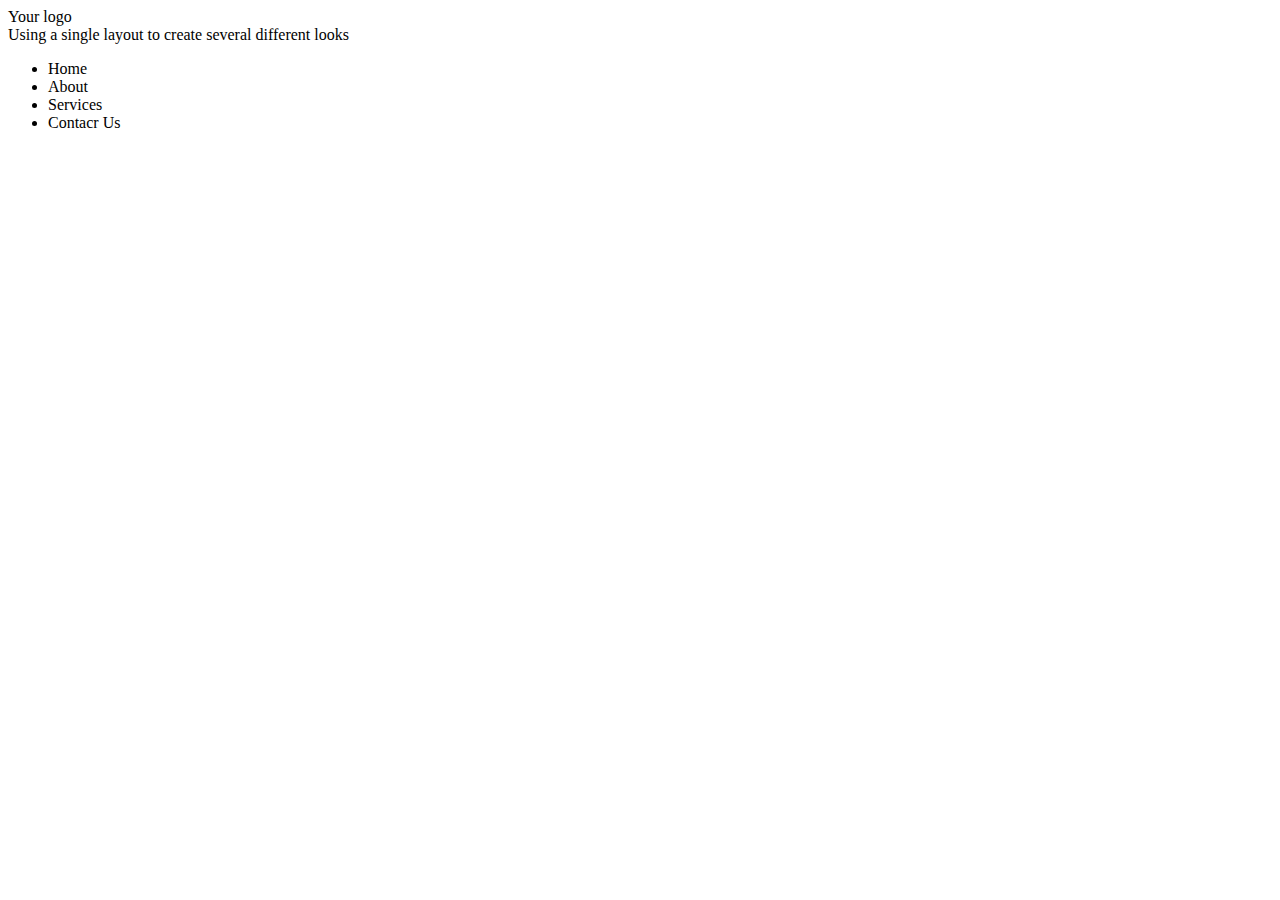
==== div_based_layout/Index.html @ 7efa1a31 "Portofilo" ====
<!DOCTYPE html>
<html>
    <head>
        <title>portofilo website</title>
        <link rel="stylesheet" href="style.css">
    </head>
<body>
    <!-- header section -->
    <div class="header">
        <!-- logo section -->
        <div class="logoarea">
            <div class="logo">Your logo</div>
            <div class="slogan">Using a single layout to create several different looks</div>
        </div>
        <div class="menu">
            <ul>
                <li>Home</li>
                <li>About</li>
                <li>Services</li>
                <li>Contacr Us</li>
            </ul>
        
        
        </div>
    </div>
    
</body>



</html>
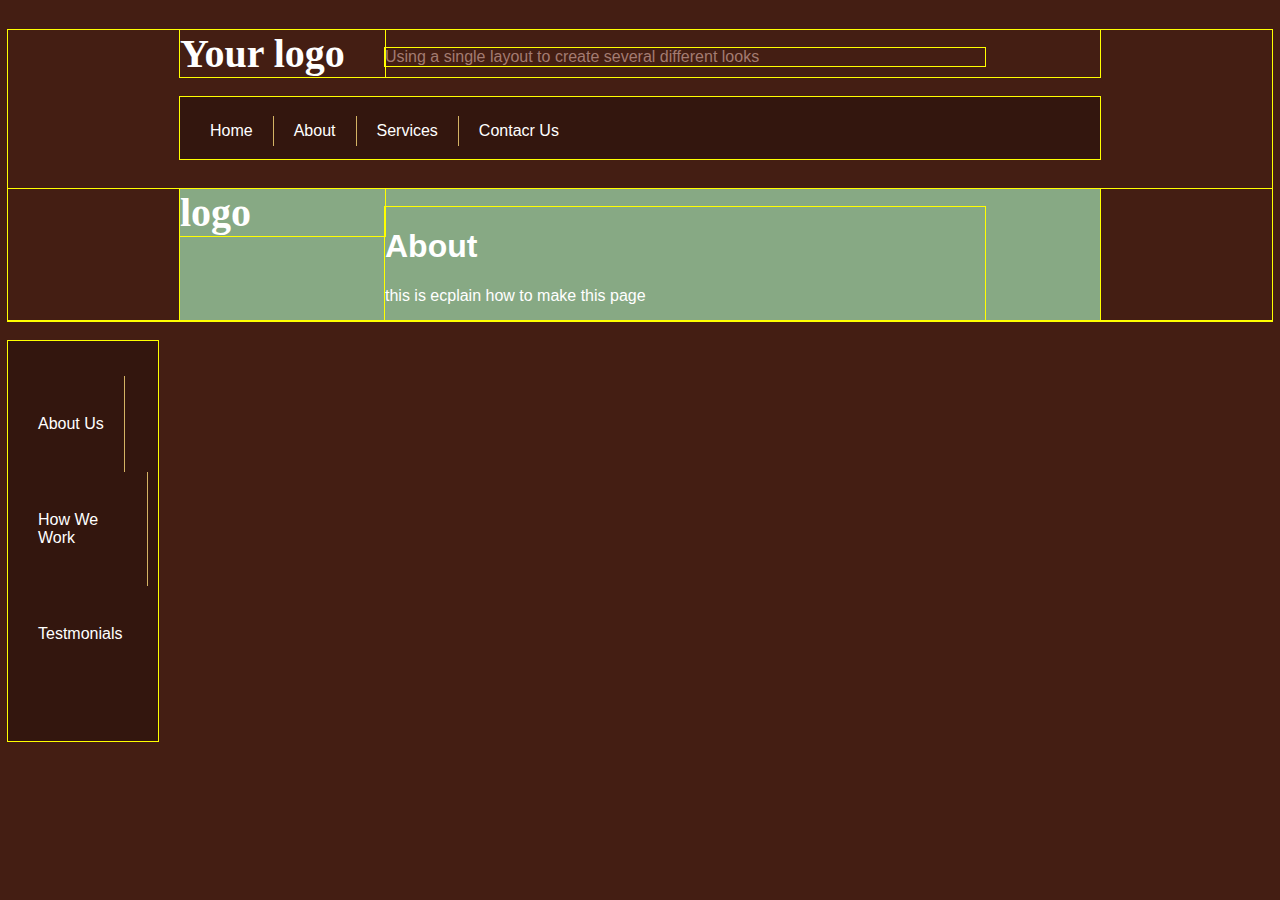
==== commit ac64d5ba: "Add files via upload" ====
--- a/div_based_layout/Index.html
+++ b/div_based_layout/Index.html
@@ -12,17 +12,34 @@
             <div class="logo">Your logo</div>
             <div class="slogan">Using a single layout to create several different looks</div>
         </div>
-        <div class="menu">
-            <ul>
+        <div class="nav">
+            <ol>
                 <li>Home</li>
                 <li>About</li>
                 <li>Services</li>
                 <li>Contacr Us</li>
-            </ul>
-        
-        
-        </div>
+            </ol>
+        </div>   
+  <div>
+        <div class="logoarea1">
+            <div class="logo"> logo</div>
+            <div class="slogan1">
+                <h1>About</h1>
+                <p>this is ecplain how to make this page</p>
+            </div>
+      </div>
     </div>
+<div>
+    <div class="nav1">
+        <ol>
+            <li>About Us</li>
+            <li>How We Work</li>
+            <li>Testmonials</li>
+        </ol>
+    </div>
+    
+    
+</div>
     
 </body>
 
--- a/div_based_layout/style.css
+++ b/div_based_layout/style.css
@@ -0,0 +1,116 @@
+body{
+    background-color:#441E13;
+    color:white;
+}
+
+div{
+    outline:1px solid yellow
+}
+
+.logo{
+    width:205px;
+    float:left;
+    color:white;
+    font-size:2.5rem;
+    font-weight:bold;
+}
+
+.slogan{
+    width:600px;
+    float:left;
+    color:#a37b71;
+    font-family:sans-serif;
+    font-size;0.9rem;
+    margin-top:18px;
+}
+
+.logoarea{
+    max-width:920px;
+    margin-left:auto;
+    margin-right:auto;
+    margin-top:30px;
+    overflow:hidden;
+}
+
+.nav{
+    background-color:rgba(0,0,0,0.25);
+    height:62px;
+    margin-left:auto;
+    margin-right:auto;
+    margin-top:20px;
+    max-width:920px;
+}
+
+.nav ol{
+    padding:19px 10px;
+}
+
+.nav li{
+    border-right:1px solid #D4B364;
+    display:block;
+    float:left;
+    font-family:sans-serif;
+    padding:6px 20px;
+}
+
+.nav li:last-child{
+    border-right:none;
+}
+
+.seconddiv{
+max-width:920px;
+    margin-left:auto;
+    margin-right:auto;
+    margin-top:40px;
+}
+
+.Aboutlogo{
+    float:left;
+    width:70px;
+}
+
+.slogan1{
+    width:600px;
+    float:left;
+    color:white;
+    font-family:sans-serif;
+    font-size;0.9rem;
+    margin-top:18px;
+}
+
+
+.logoarea1{
+    max-width:920px;
+    margin-left:auto;
+    margin-right:auto;
+    margin-top:30px;
+    overflow:hidden;
+    background-color:#87a984;
+}
+
+.nav1{
+    background-color:rgba(0,0,0,0.25);
+    height:400px;
+    margin-left:auto;
+    margin-right:auto;
+    margin-top:20px;
+    max-width:150px;
+    float:left;
+}
+
+.nav1 ol{
+    padding:19px 10px;
+}
+
+.nav1 li{
+    border-right:1px solid #D4B364;
+    display:block;
+    float:left;
+    font-family:sans-serif;
+    padding:39px 20px;
+}
+
+.nav1 li:last-child{
+    border-right:none;
+}
+
